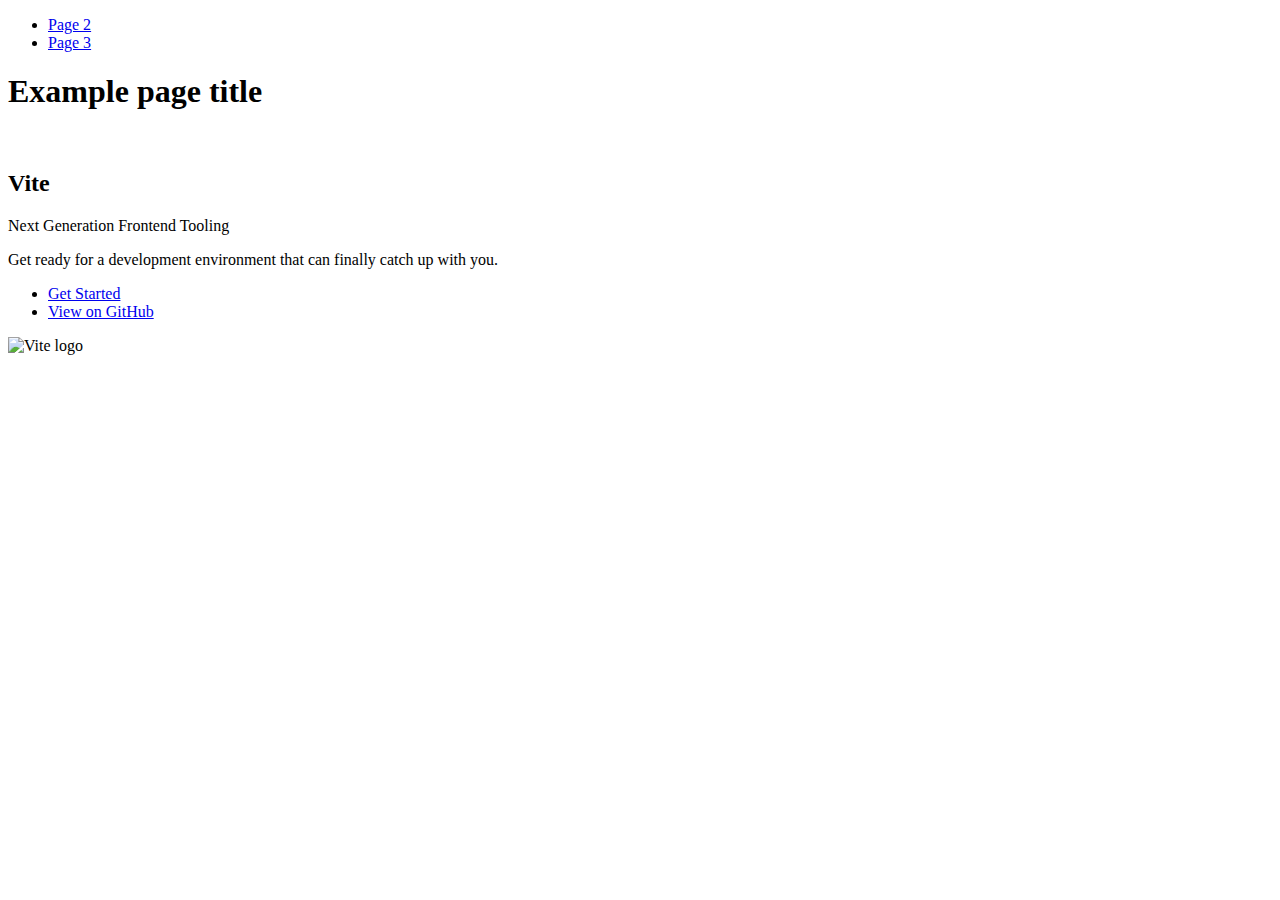
==== index.html @ c19d6270 "Deploying to gh-pages from @ SnizhanaPodafa/goit-js-hw-12@dfe735e49ce45c0f188d3fcd2390b4c52755e7b3 🚀" ====
<!DOCTYPE html>
<html lang="en">
  <head>
    <meta charset="UTF-8" />
    <link rel="icon" type="image/svg+xml" href="/goit-js-hw-12/favicon.svg" />
    <meta name="viewport" content="width=device-width, initial-scale=1.0" />
    <title>Vanilla App Template</title>
    
    <script type="module" crossorigin src="/goit-js-hw-12/commonHelpers.js"></script>
    <link rel="stylesheet" href="/goit-js-hw-12/assets/index-10c40100.css">
  </head>
  <body>
    <header class="header">
  <nav class="nav">
    <ul class="nav-list">
      <li class="nav-item">
        <a href="./page-2.html" class="nav-link">Page 2</a>
      </li>

      <li class="nav-item">
        <a href="./page-3.html" class="nav-link">Page 3</a>
      </li>
    </ul>
  </nav>
</header>


    <section>
      <h1>Example page title</h1>
      <!-- Path to images as from index.html file -->
      <img src="/goit-js-hw-12/assets/javascript-8dac5379.svg" alt="" />
    </section>

    <!-- Loads the specified .html file -->
    <section class="vite-promo">
  <div class="container">
    <div class="wrapper">
      <h2 class="title">
        <span class="gradient">Vite</span>
      </h2>
      <p class="text">Next Generation Frontend Tooling</p>
      <p class="tagline">
        Get ready for a development environment that can finally catch up with
        you.
      </p>

      <ul class="actions">
        <li class="action">
          <a
            class="link"
            href="https://vitejs.dev/guide/"
            target="_blank"
            rel="noopener noreferrer"
            >Get Started</a
          >
        </li>
        <li class="action">
          <a
            class="link"
            href="https://github.com/vitejs/vite"
            target="_blank"
            rel="noopener noreferrer"
            >View on GitHub</a
          >
        </li>
      </ul>
    </div>

    <div class="thumb">
      <!-- Path to images as from index.html file -->
      <img
        class="pic"
        src="/goit-js-hw-12/assets/vite-logo-51249ca9.png"
        alt="Vite logo"
        width="640"
        height="640"
      />
    </div>
  </div>
</section>


    
  </body>
</html>
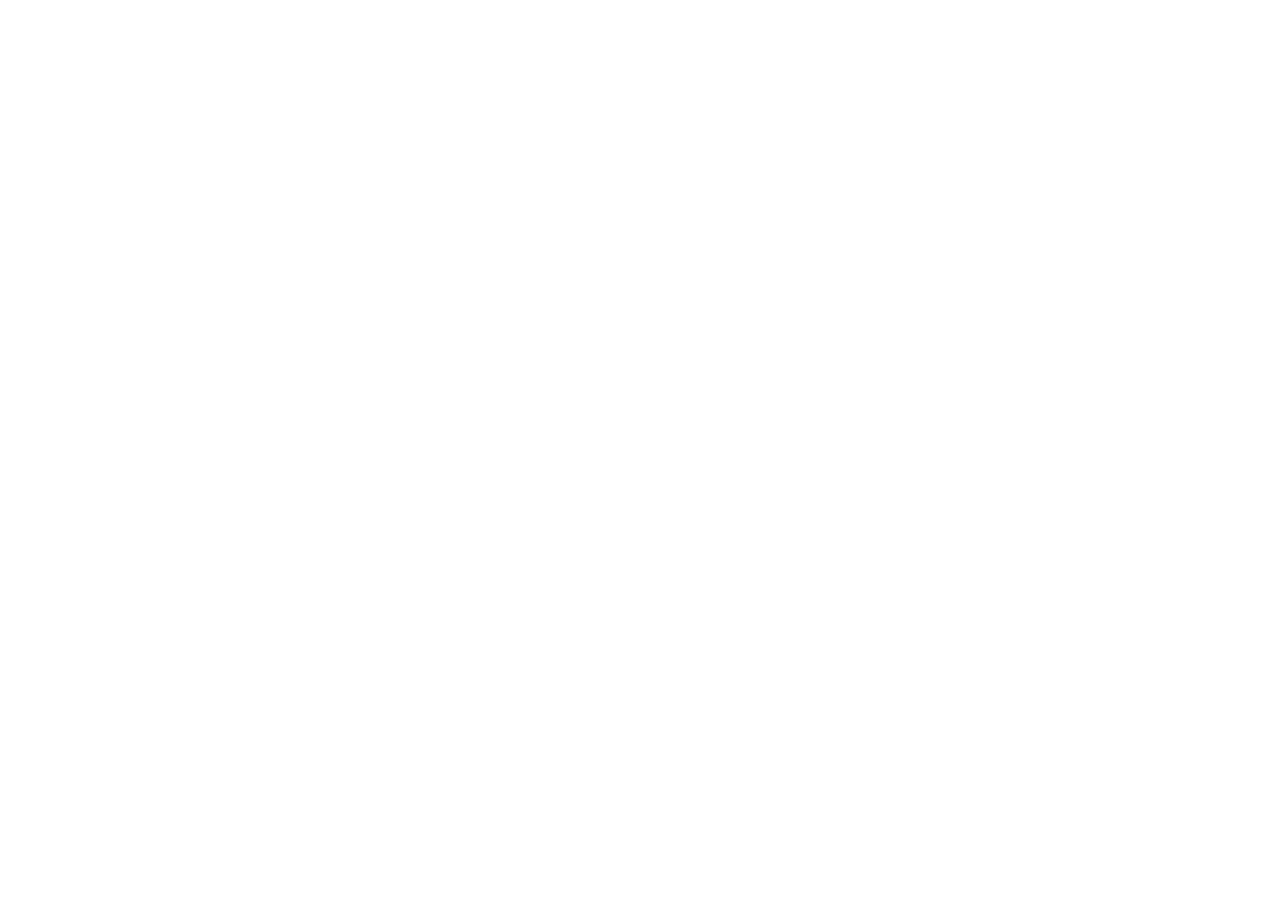
==== commit e1aa2b3b: "Deploying to gh-pages from @ SnizhanaPodafa/goit-js-hw-12@ff1edf4d991da729aca7dda8984753e0d1bdcc8e 🚀" ====
--- a/index.html
+++ b/index.html
@@ -10,76 +10,6 @@
     <link rel="stylesheet" href="/goit-js-hw-12/assets/index-10c40100.css">
   </head>
   <body>
-    <header class="header">
-  <nav class="nav">
-    <ul class="nav-list">
-      <li class="nav-item">
-        <a href="./page-2.html" class="nav-link">Page 2</a>
-      </li>
-
-      <li class="nav-item">
-        <a href="./page-3.html" class="nav-link">Page 3</a>
-      </li>
-    </ul>
-  </nav>
-</header>
-
-
-    <section>
-      <h1>Example page title</h1>
-      <!-- Path to images as from index.html file -->
-      <img src="/goit-js-hw-12/assets/javascript-8dac5379.svg" alt="" />
-    </section>
-
-    <!-- Loads the specified .html file -->
-    <section class="vite-promo">
-  <div class="container">
-    <div class="wrapper">
-      <h2 class="title">
-        <span class="gradient">Vite</span>
-      </h2>
-      <p class="text">Next Generation Frontend Tooling</p>
-      <p class="tagline">
-        Get ready for a development environment that can finally catch up with
-        you.
-      </p>
-
-      <ul class="actions">
-        <li class="action">
-          <a
-            class="link"
-            href="https://vitejs.dev/guide/"
-            target="_blank"
-            rel="noopener noreferrer"
-            >Get Started</a
-          >
-        </li>
-        <li class="action">
-          <a
-            class="link"
-            href="https://github.com/vitejs/vite"
-            target="_blank"
-            rel="noopener noreferrer"
-            >View on GitHub</a
-          >
-        </li>
-      </ul>
-    </div>
-
-    <div class="thumb">
-      <!-- Path to images as from index.html file -->
-      <img
-        class="pic"
-        src="/goit-js-hw-12/assets/vite-logo-51249ca9.png"
-        alt="Vite logo"
-        width="640"
-        height="640"
-      />
-    </div>
-  </div>
-</section>
-
-
     
   </body>
 </html>
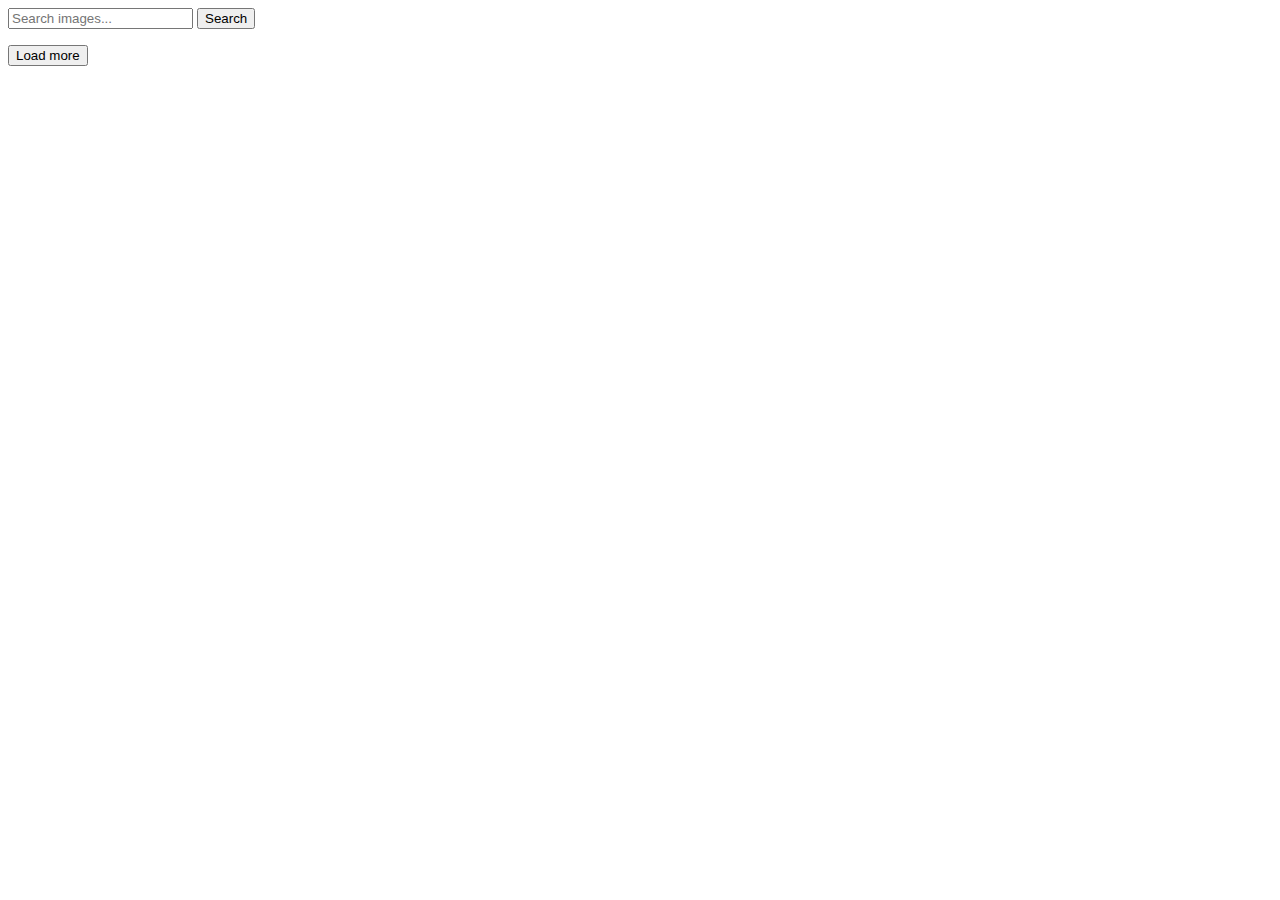
==== commit 834cb86b: "Deploying to gh-pages from @ SnizhanaPodafa/goit-js-hw-12@967632225b6abc4d7aea0f4c438356e2ebc8a9b1 🚀" ====
--- a/index.html
+++ b/index.html
@@ -4,12 +4,33 @@
     <meta charset="UTF-8" />
     <link rel="icon" type="image/svg+xml" href="/goit-js-hw-12/favicon.svg" />
     <meta name="viewport" content="width=device-width, initial-scale=1.0" />
-    <title>Vanilla App Template</title>
+    <title>Gallery</title>
     
     <script type="module" crossorigin src="/goit-js-hw-12/commonHelpers.js"></script>
-    <link rel="stylesheet" href="/goit-js-hw-12/assets/index-10c40100.css">
+    <link rel="modulepreload" crossorigin href="/goit-js-hw-12/assets/vendor-ee72e1a4.js">
+    <link rel="stylesheet" href="/goit-js-hw-12/assets/vendor-1cd1f9d9.css">
+    <link rel="stylesheet" href="/goit-js-hw-12/assets/index-410b2f38.css">
   </head>
   <body>
+    <div class="container">
+      <form id="search-form">
+        <input
+          type="text"
+          name="searchQuery"
+          class="form-input"
+          placeholder="Search images..."
+          required
+        />
+        <button type="submit" class="form-btn">Search</button>
+      </form>
+      <ul class="gallery"></ul>
+      <button class="js-load-more-btn load-more-btn is-hidden">
+        Load more
+      </button>
+      <div id="loader" class="loader"></div>
+    </div>
+    
+    
     
   </body>
 </html>
